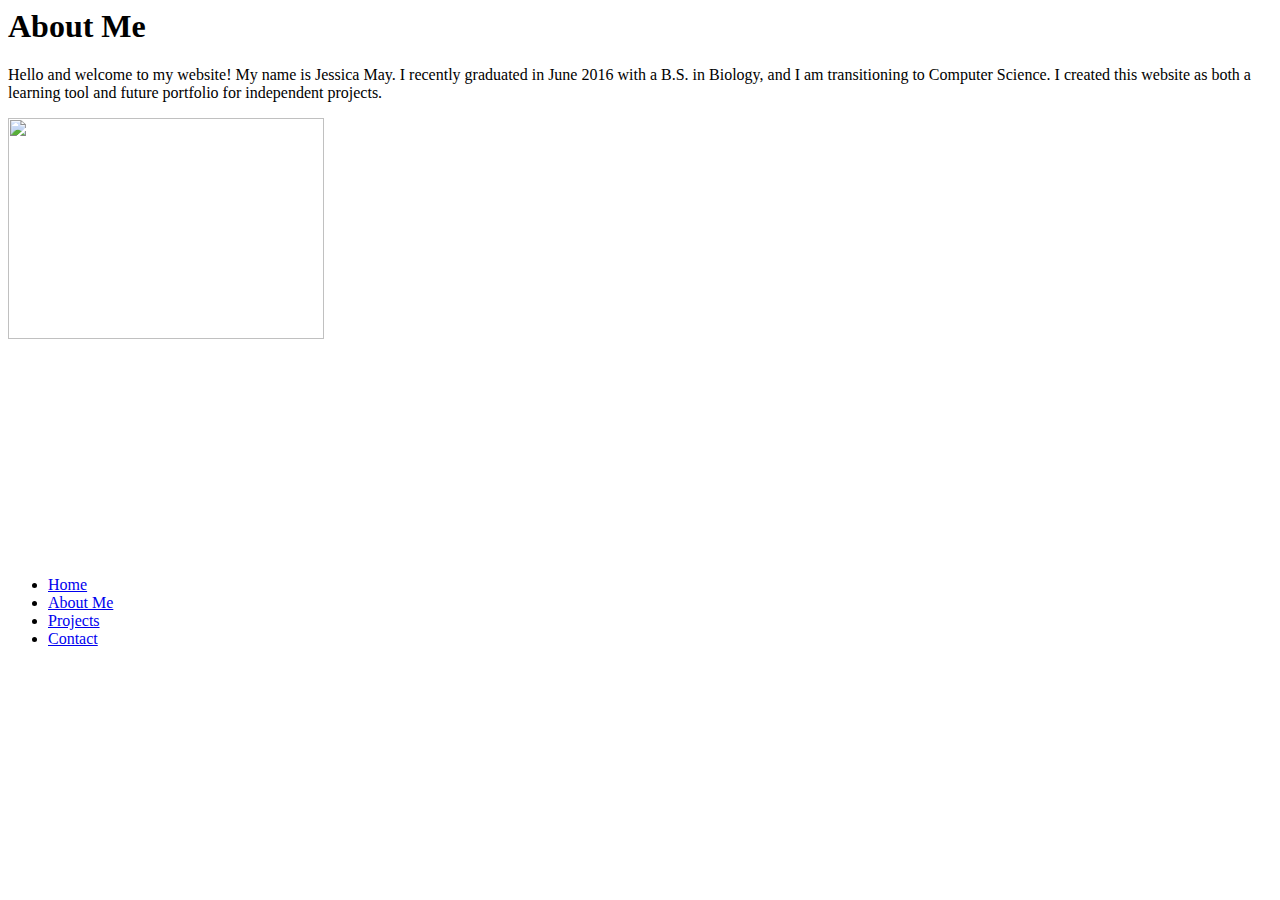
==== aboutme.html @ 4b6ad00c "AboutMe" ====
<html>

<head>
<link rel="stylesheet" type="text/css" href="page2.css" />
</head>

<h1>About Me</h1>

<body>

<p>
Hello and welcome to my website! My name is Jessica May. I recently graduated in June 2016 with a B.S. in Biology, and I am transitioning to Computer Science. I created this website as both a learning tool and future portfolio for independent projects.
</p>

<img src="file:///Users/Jessica/Desktop/Photography/me.jpg" style="height: 50%" />

</body>



<ul class="tab">
<li><a href="myfirst.html" target="_self" class="tablinks" onclick="openTab(event, 'Home')">Home</a></li>
<li><a href="page2.html" target="_self" class="tablinks" onclick="openTab(event, 'About Me')">About Me</a></li>
<li><a href="projectspage.html" target="_self" class="tablinks" onclick="openTab(event, 'Projects')">Projects</a></li>
<li><a href="#" class="tablinks" onclick="openTab(event, 'Contact')">Contact</a></li>
</ul>


</html>
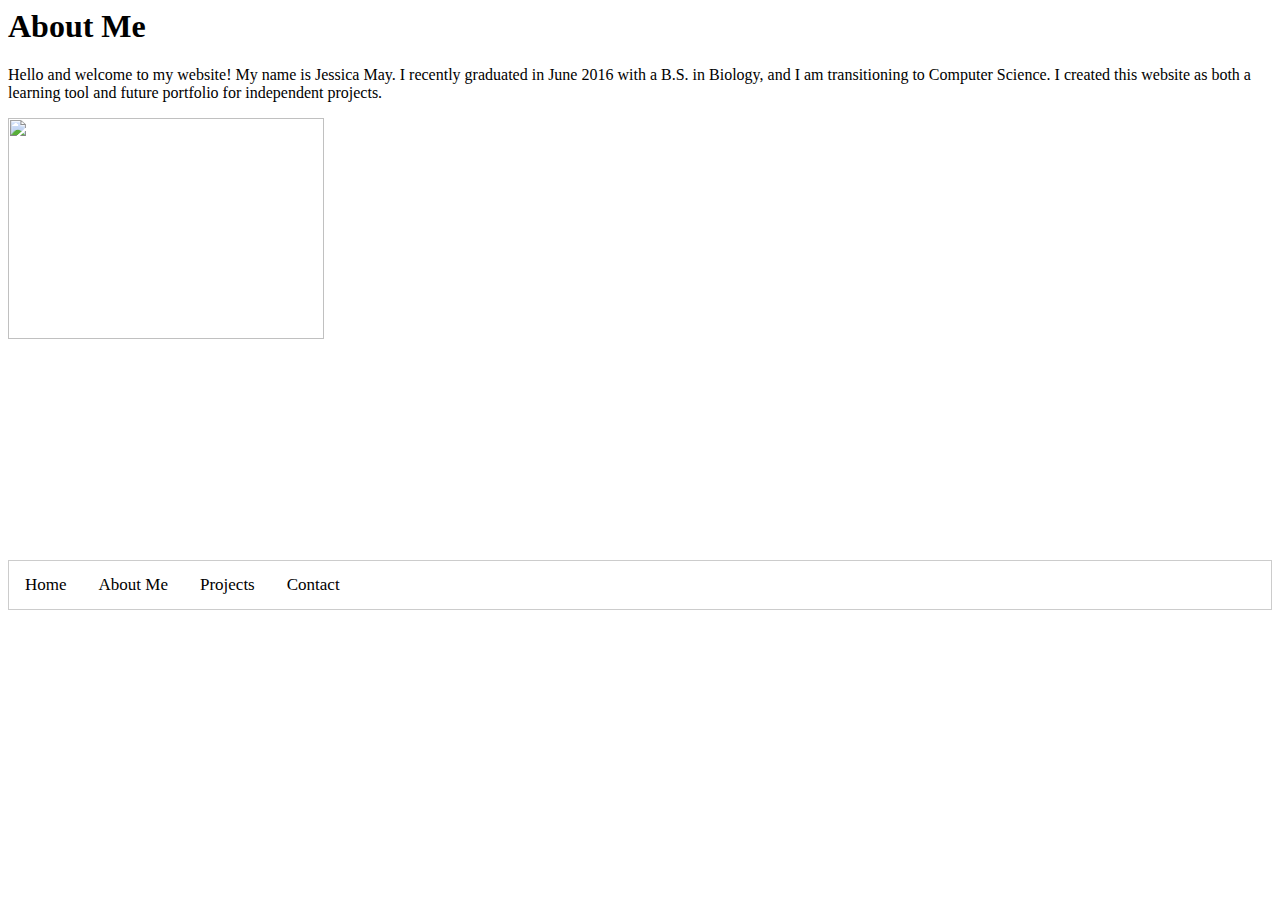
==== commit 616bb320: "Filename" ====
--- a/aboutme.html
+++ b/aboutme.html
@@ -1,7 +1,7 @@
 <html>
 
 <head>
-<link rel="stylesheet" type="text/css" href="page2.css" />
+<link rel="stylesheet" type="text/css" href="firststyle.css" />
 </head>
 
 <h1>About Me</h1>
@@ -19,8 +19,8 @@
 
 
 <ul class="tab">
-<li><a href="myfirst.html" target="_self" class="tablinks" onclick="openTab(event, 'Home')">Home</a></li>
-<li><a href="page2.html" target="_self" class="tablinks" onclick="openTab(event, 'About Me')">About Me</a></li>
+<li><a href="index.html" target="_self" class="tablinks" onclick="openTab(event, 'Home')">Home</a></li>
+<li><a href="aboutme.html" target="_self" class="tablinks" onclick="openTab(event, 'About Me')">About Me</a></li>
 <li><a href="projectspage.html" target="_self" class="tablinks" onclick="openTab(event, 'Projects')">Projects</a></li>
 <li><a href="#" class="tablinks" onclick="openTab(event, 'Contact')">Contact</a></li>
 </ul>
--- a/firststyle.css
+++ b/firststyle.css
@@ -0,0 +1,62 @@
+dth: 200px;
+height: 100px;
+background-color: transparent;
+
+position: absolute;
+top: 0;
+bottom: 0;
+left: 0;
+right: 0;
+
+margin: auto;
+}
+
+body {
+background-image: url(imagePAth/henrycoe.jpg); /file:///Users/Jessica/Backpacking/henrycoe.jpg/
+
+-moz-background-size: cover;
+-webkit-background-size: cover;
+background-size: cover;
+background-position: top center !important;
+background-repeat: no-repeat !important;
+background-attachment: fixed;
+}
+
+
+/* Style the list */
+ul.tab {
+list-style-type: none;
+margin: 0;
+padding: 0;
+overflow: hidden;
+border: 1px solid #ccc;
+background color: #f1f1f1;
+}
+
+/* Float the list items side by side */
+ul.tab li {float: left;}
+
+/* Style the links inside the list items */
+ul.tab li a {
+display: inline-block;
+color: black;
+text-align: center;
+padding: 14px 16px;
+text-decoration: none;
+transition: 0.3s;
+font-size: 17px;
+}
+/* Chnage background color of links on hover */
+ul.tab li a:hover {background-color: #ddd}
+
+/* Create an active/current tablink class */
+ul.tab li a:focus, .active {background-color: #ccc;}
+
+/* Style the tab content */
+.tabcontent {
+display: none;
+padding: 6px 12px;
+border: 1px solid #ccc;
+border-top: none;
+}
+
